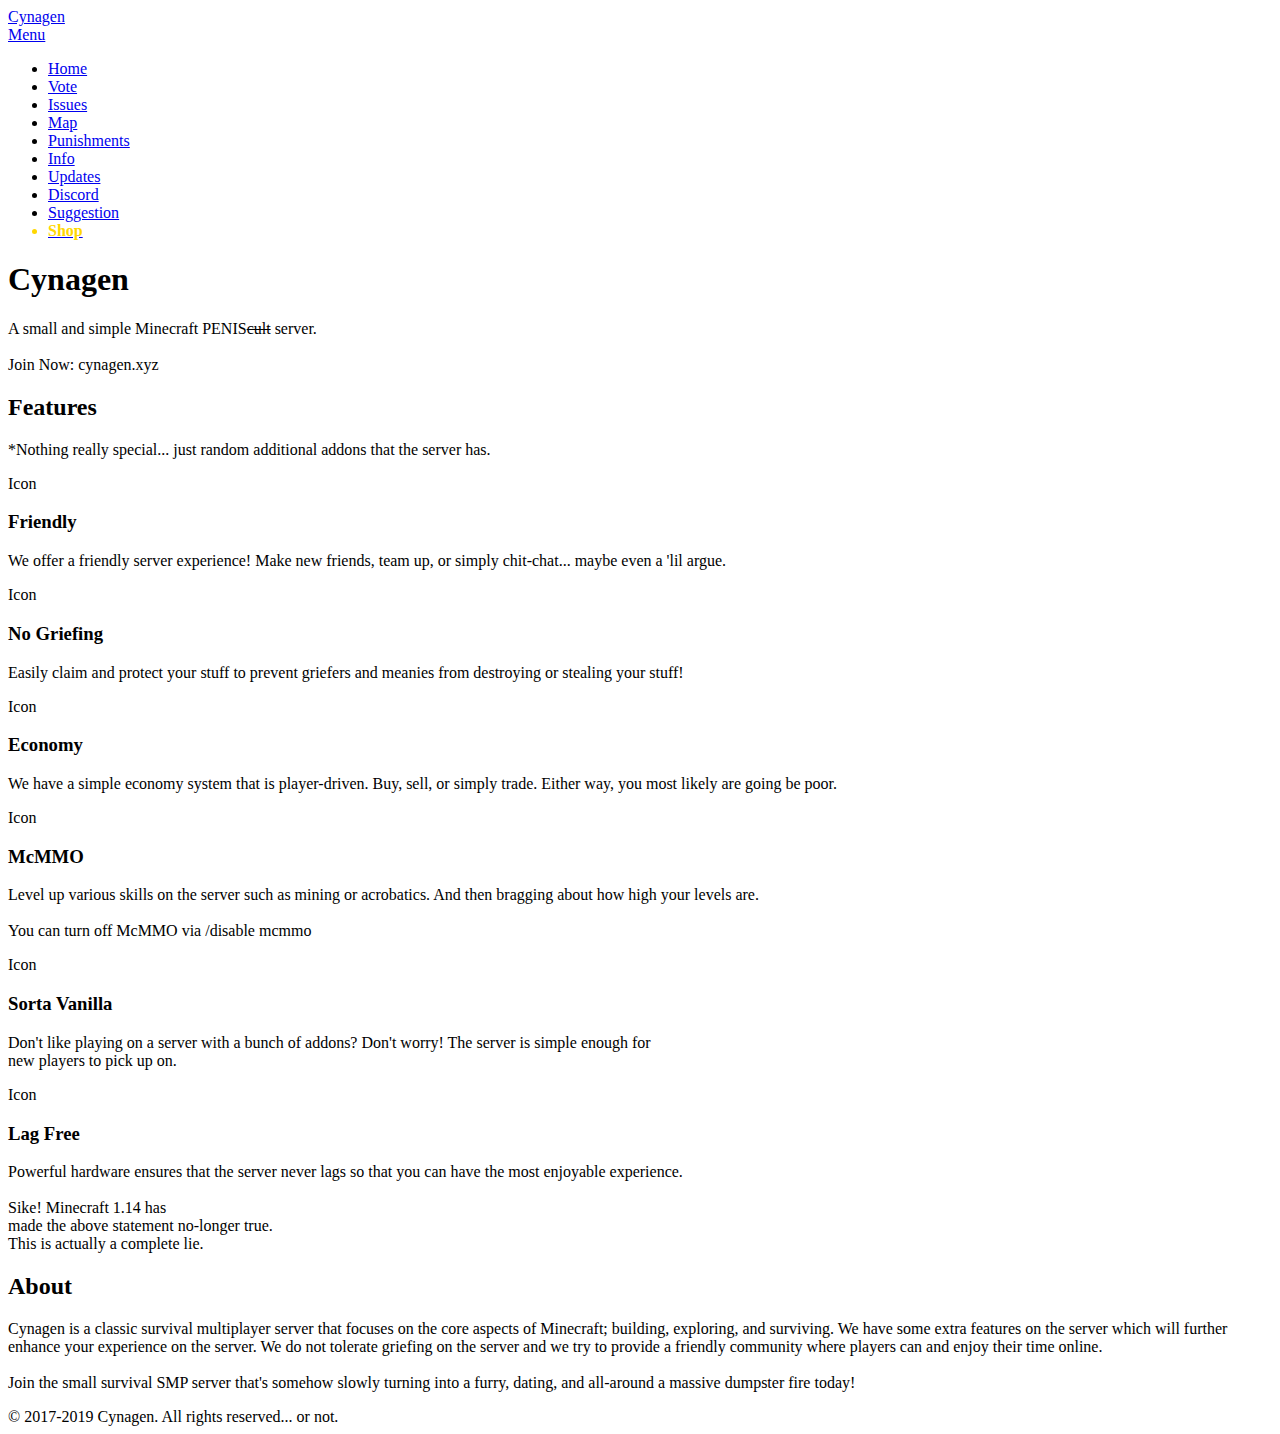
==== index.html @ 19c79ec3 "Update index.html" ====
<!DOCTYPE HTML>








<!--
	Industrious by TEMPLATED
	templated.co @templatedco
 	Released for free under the Creative Commons Attribution 3.0 license (templated.co/license)
        Link to download: https://templated.co/industrious
        I see you peeping...
-->










<html lang="en">
	<head>
		<title>Cynagen</title>
		<meta charset="utf-8" />
		<meta name="viewport" content="width=device-width, initial-scale=1, user-scalable=no" />
		<meta name="description" content="Cynagen is a small Minecraft survival server. A server with nice and fun community. We also offer Minecraft vanilla server mode.">
        <meta name="keywords" content="Minecraft,server,small,friendly,no griefing,claims,claim,Cynagen,smp,survival,mcmmo,pve,fun,weird,interesting,simple,multiplayer,mc,minecraft smp server,minecraft smp servers whitelist,vanilla smp servers,1.13 smp servers,smp minecraft,minecraft 1.13 smp,server mc">
		<link rel="stylesheet" href="assets/css/main.css" />
		<link rel="shortcut icon" type="image/png" href="./icon.png"/>
		
		<script async src="https://www.googletagmanager.com/gtag/js?id=UA-123961234-1"></script>
<script>
window.dataLayer = window.dataLayer || [];
function gtag(){dataLayer.push(arguments);}
gtag('js', new Date());

gtag('config', 'UA-123961234-1');
</script>
	</head>
	
	
	<body class="is-preload">

		<!-- Header -->
			<header id="header">
				<a class="logo" href="index.html">Cynagen</a>
				<nav>
					<a href="#menu">Menu</a>
				</nav>
			</header>

		<!-- Nav -->
			<nav id="menu">
				<ul class="links">
					<li><a href="#home">Home</a></li>
					<li><a href="https://topg.org/Minecraft/in-488463">Vote</a></li>
					<li><a href="https://github.com/Kyrobi/Cynagen/issues">Issues</a></li>
					<li><a href="http://cynagen.xyz:8123/">Map</a></li>
					<!--<li><a href="http://cynagen.xyz:8144/server">Status</a></li>-->
					<li><a href="http://cynagen.xyz/bans">Punishments</a></li>
					<li><a href="https://github.com/Kyrobi/Cynagen/wiki">Info</a></li>
					<li><a href="https://github.com/Kyrobi/Cynagen/blob/master/updates.md">Updates</a></li>
					<!--<li><a href="https://telegra.ph/Updates-11-11">Updates</a></li>-->
					<li><a href="https://discordapp.com/invite/B5JW7qp">Discord</a></li>
					<li><a href="https://github.com/Kyrobi/Cynagen/issues">Suggestion</a></li>
					<li style="color: gold;"><a href="https://cynagen.craftingstore.net/"><strong style="color: gold;">Shop</strong></a></li>
				</ul>
			</nav>

		<!-- Banner -->
			<section id="banner">
				<div class="inner">
					<h1>Cynagen</h1>
					<p>A small and simple Minecraft PENIS<strike>cult</strike> server.<br /><br />
					Join Now: cynagen.xyz</p>
				</div>
			</section>

		<!-- Highlights -->
			<section class="wrapper">
				<div class="inner">
					<header class="special">
						<h2>Features</h2>
						<p>*Nothing really special... just random additional addons that the server has.</p>
					</header>
					<div class="highlights">
						<section>
							<div class="content">
								<header>
									<a class="icon fa fa-heart"><span class="label">Icon</span></a>
									<h3>Friendly</h3>
								</header>
								<p>We offer a friendly server experience! Make new friends, team up, or simply chit-chat... maybe even a 'lil argue.</p>
							</div>
						</section>
						<section>
							<div class="content">
								<header>
									<a class="icon fa fa-ban"><span class="label">Icon</span></a>
									<h3>No Griefing</h3>
								</header>
								<p>Easily claim and protect your stuff to prevent griefers and meanies from destroying or stealing your stuff!</p>
							</div>
						</section>
						<section>
							<div class="content">
								<header>
									<a class="icon fa fa-money"><span class="label">Icon</span></a>
									<h3>Economy</h3>
								</header>
								<p>We have a simple economy system that is player-driven. Buy, sell, or simply trade. Either way, you most likely are going be poor.</p>
							</div>
						</section>
						<section>
							<div class="content">
								<header>
									<a class="icon 	fa fa-angle-double-up"><span class="label">Icon</span></a>
									<h3>McMMO</h3>
								</header>
								<p>Level up various skills on the server such as mining or acrobatics. And then bragging about how high your levels are. <br><br>You can turn off McMMO via /disable mcmmo</p>
							</div>
						</section>
						<section>
							<div class="content">
								<header>
									<a class="icon fa fa-terminal"><span class="label">Icon</span></a>
									<h3>Sorta Vanilla</h3>
								</header>
								<p>Don't like playing on a server with a bunch of addons? Don't worry! The server is simple enough for <br>new players to pick up on.</p>
							</div>
						</section>
						<section>
							<div class="content">
								<header>
									<a class="icon fa fa-flash"><span class="label">Icon</span></a>
									<h3>Lag Free</h3>
								</header>
								<p>Powerful hardware ensures that the server never lags so that you can have the most enjoyable experience. <br><br> Sike! Minecraft 1.14 has <br> made the above statement no-longer true.<br>This is actually a complete lie.</p>
							</div>
						</section>
					</div>
				</div>
			</section>

		<!-- CTA -->
			<section id="cta" class="wrapper">
				<div class="inner">
					<h2>About</h2>
					<p>Cynagen is a classic survival multiplayer server that focuses on the core aspects of Minecraft; building, exploring, and surviving. We have some extra features on the server which will further enhance your experience on the server. We do not tolerate griefing on the server and we try to provide a friendly community where players can and enjoy their time online.<br><br>Join the small survival SMP server that's somehow slowly turning into a furry, dating, and all-around a massive dumpster fire today! </p>
				</div>
			</section>

		<!-- Footer -->
			<footer id="footer">
					<div class="copyright">
						&copy; 2017-2019 Cynagen. All rights reserved... or not.
					</div>
			</footer>

		<!-- Scripts -->
			<script src="assets/js/jquery.min.js"></script>
			<!--<script src="assets/js/browser.min.js"></script>-->
			<script src="assets/js/breakpoints.min.js"></script>
			<script src="assets/js/util.js"></script>
			<script src="assets/js/main.js"></script>

	</body>
</html>
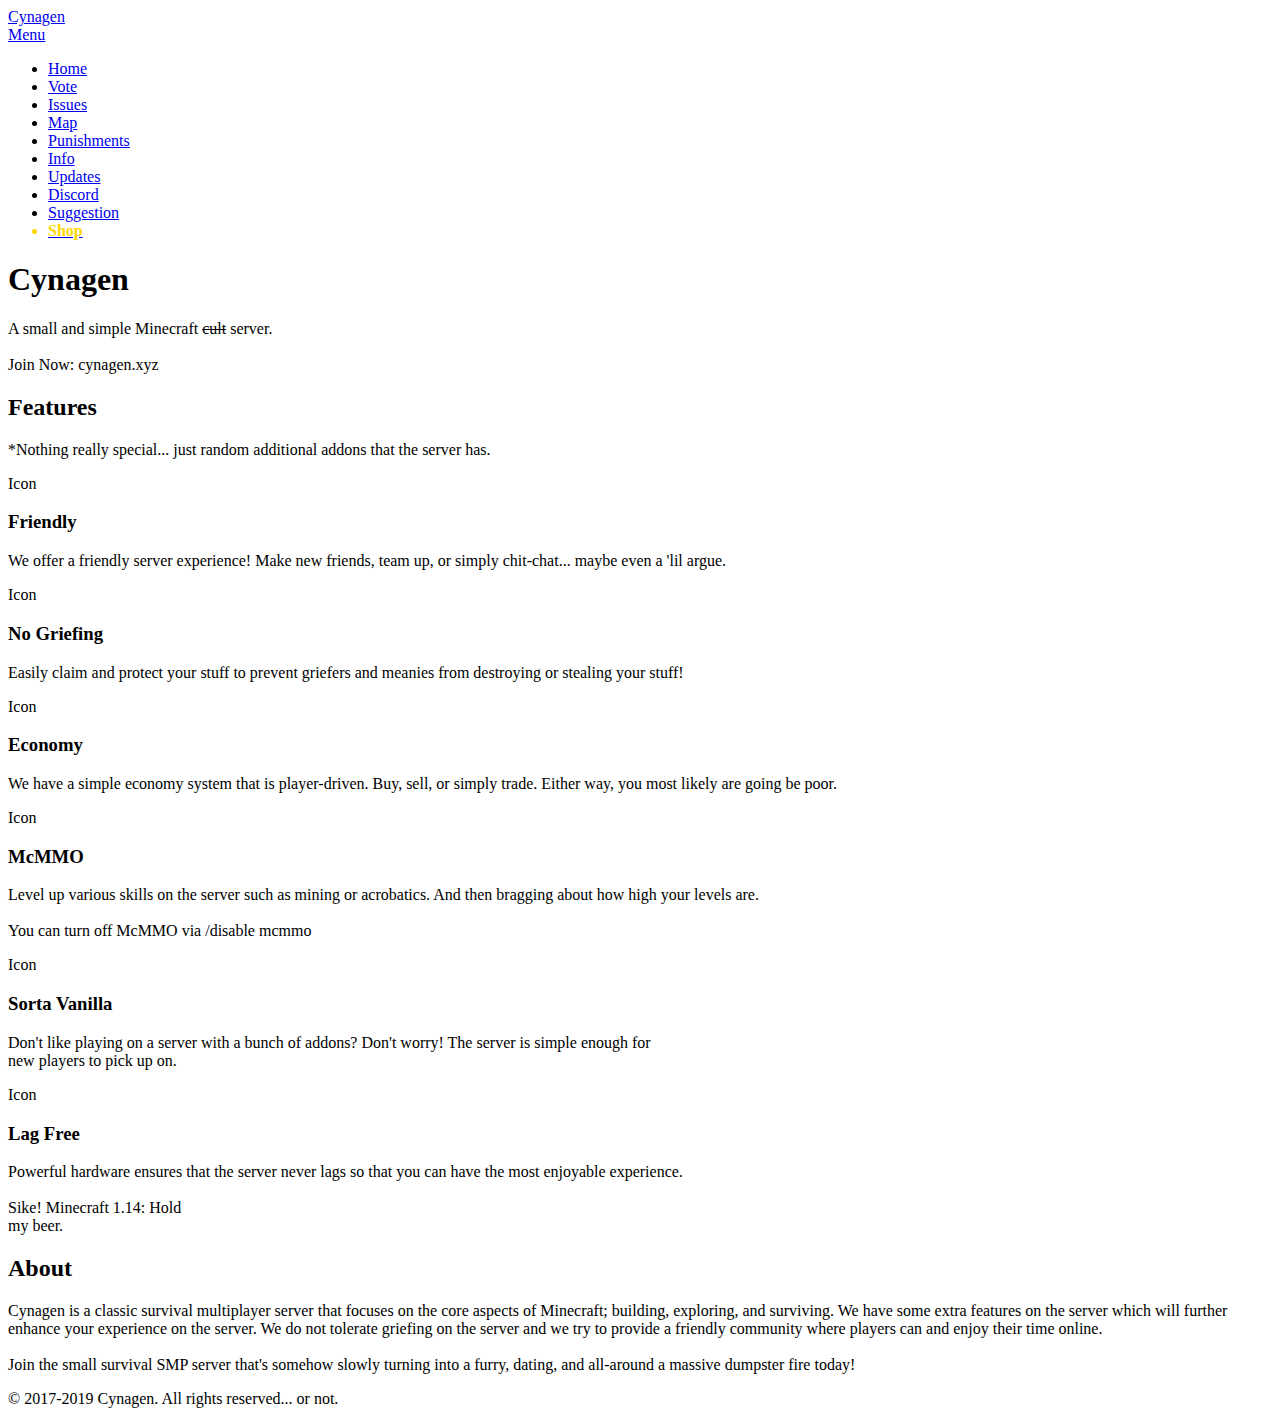
==== commit 9446dd61: "Update index.html" ====
--- a/index.html
+++ b/index.html
@@ -65,7 +65,7 @@
 					<!--<li><a href="http://cynagen.xyz:8144/server">Status</a></li>-->
 					<li><a href="http://cynagen.xyz/bans">Punishments</a></li>
 					<li><a href="https://github.com/Kyrobi/Cynagen/wiki">Info</a></li>
-					<li><a href="https://github.com/Kyrobi/Cynagen/blob/master/updates.md">Updates</a></li>
+					<li><a href="https://github.com/Kyrobi/Cynagen/blob/master/Files/Updates.md">Updates</a></li>
 					<!--<li><a href="https://telegra.ph/Updates-11-11">Updates</a></li>-->
 					<li><a href="https://discordapp.com/invite/B5JW7qp">Discord</a></li>
 					<li><a href="https://github.com/Kyrobi/Cynagen/issues">Suggestion</a></li>
@@ -77,7 +77,7 @@
 			<section id="banner">
 				<div class="inner">
 					<h1>Cynagen</h1>
-					<p>A small and simple Minecraft PENIS<strike>cult</strike> server.<br /><br />
+					<p>A small and simple Minecraft <strike>cult</strike> server.<br /><br />
 					Join Now: cynagen.xyz</p>
 				</div>
 			</section>
@@ -141,7 +141,7 @@
 									<a class="icon fa fa-flash"><span class="label">Icon</span></a>
 									<h3>Lag Free</h3>
 								</header>
-								<p>Powerful hardware ensures that the server never lags so that you can have the most enjoyable experience. <br><br> Sike! Minecraft 1.14 has <br> made the above statement no-longer true.<br>This is actually a complete lie.</p>
+								<p>Powerful hardware ensures that the server never lags so that you can have the most enjoyable experience. <br><br> Sike! Minecraft 1.14: Hold <br> my beer.</p>
 							</div>
 						</section>
 					</div>
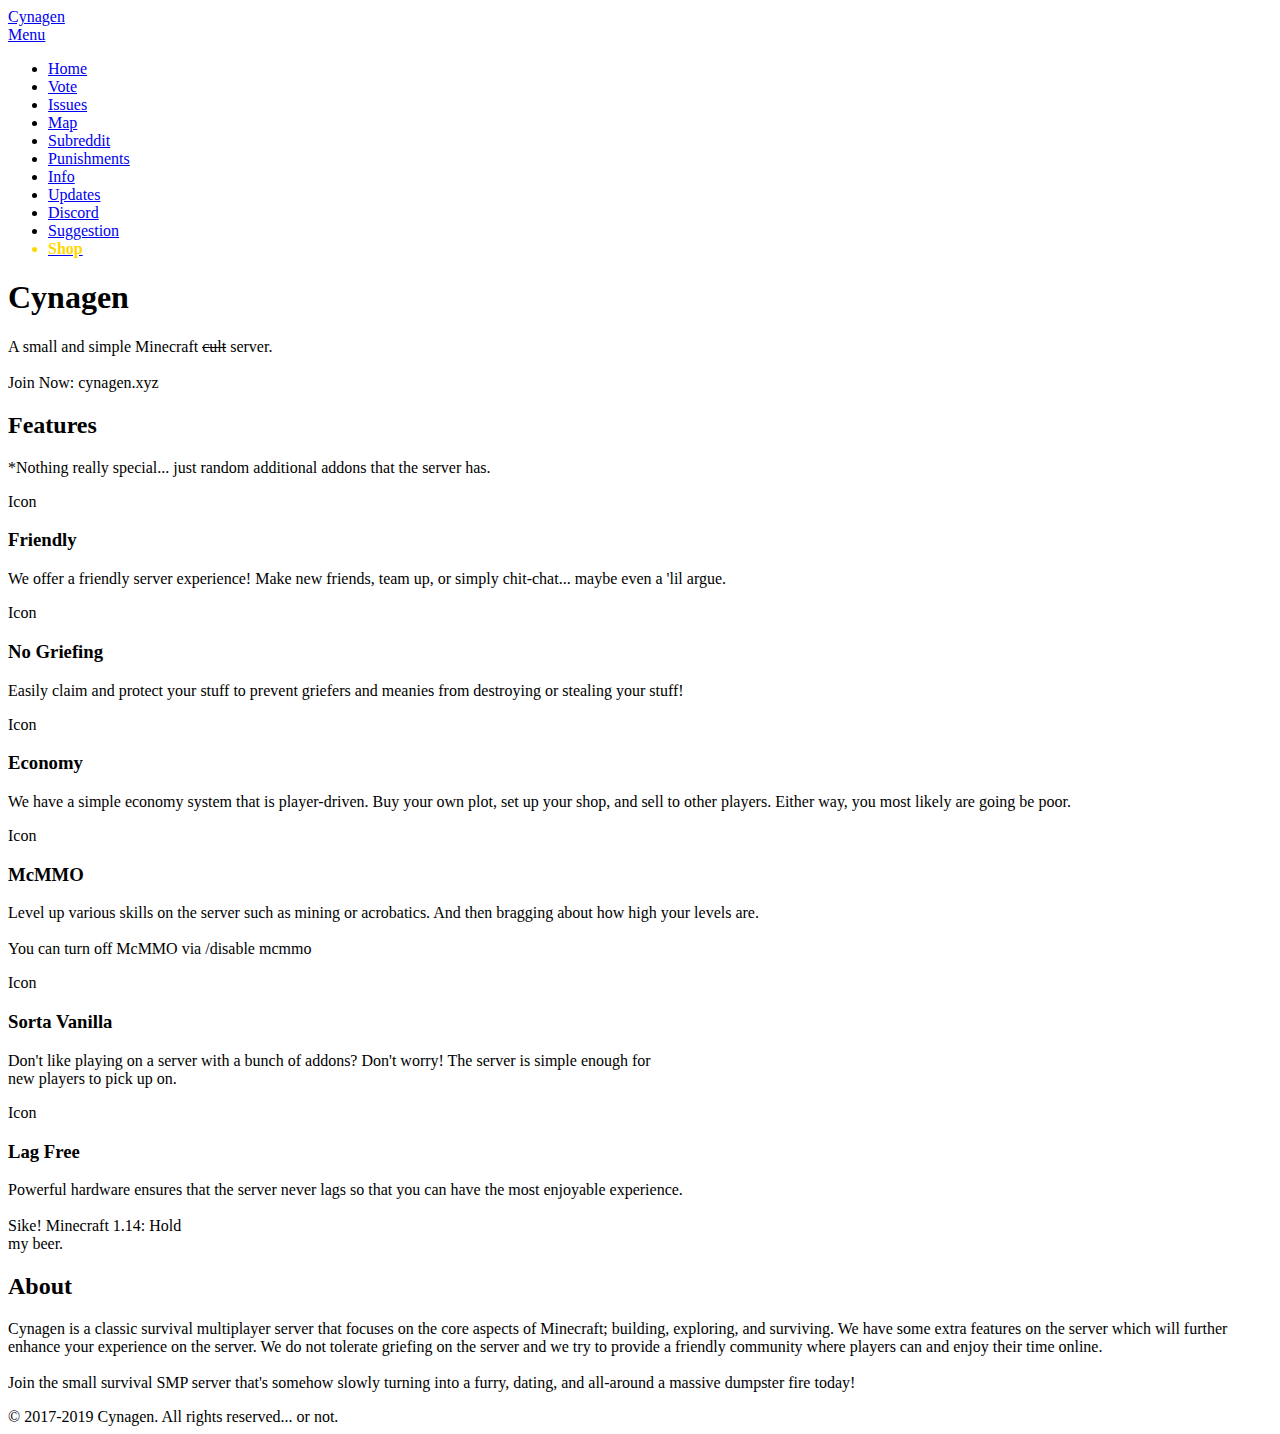
==== commit b113f5a6: "Update index.html" ====
--- a/index.html
+++ b/index.html
@@ -13,6 +13,34 @@
  	Released for free under the Creative Commons Attribution 3.0 license (templated.co/license)
         Link to download: https://templated.co/industrious
         I see you peeping...
+
+
+
+#     # ####### #     # ######     #     # ####### #     #     #####     #    #     # 
+ #   #  #     # #     # #     #    ##   ## #     # ##   ##    #     #   # #    #   #  
+  # #   #     # #     # #     #    # # # # #     # # # # #    #        #   #    # #   
+   #    #     # #     # ######     #  #  # #     # #  #  #    #  #### #     #    #    
+   #    #     # #     # #   #      #     # #     # #     #    #     # #######    #    
+   #    #     # #     # #    #     #     # #     # #     #    #     # #     #    #    
+   #    #######  #####  #     #    #     # ####### #     #     #####  #     #    #    
+
+   #    #     # ######  
+  # #   ##    # #     # 
+ #   #  # #   # #     # 
+#     # #  #  # #     # 
+####### #   # # #     # 
+#     # #    ## #     # 
+#     # #     # ###### 
+
+ #####  #######       #    ######  #######    #     # ####### #     # 
+#     # #     #      # #   #     # #           #   #  #     # #     # 
+#       #     #     #   #  #     # #            # #   #     # #     # 
+ #####  #     #    #     # ######  #####         #    #     # #     # 
+      # #     #    ####### #   #   #             #    #     # #     # 
+#     # #     #    #     # #    #  #             #    #     # #     # 
+ #####  #######    #     # #     # #######       #    #######  #####  
+                                                                      
+                                                                                      
 -->
 
 
@@ -30,7 +58,7 @@
 		<meta charset="utf-8" />
 		<meta name="viewport" content="width=device-width, initial-scale=1, user-scalable=no" />
 		<meta name="description" content="Cynagen is a small Minecraft survival server. A server with nice and fun community. We also offer Minecraft vanilla server mode.">
-        <meta name="keywords" content="Minecraft,server,small,friendly,no griefing,claims,claim,Cynagen,smp,survival,mcmmo,pve,fun,weird,interesting,simple,multiplayer,mc,minecraft smp server,minecraft smp servers whitelist,vanilla smp servers,1.13 smp servers,smp minecraft,minecraft 1.13 smp,server mc">
+        <meta name="keywords" content="Minecraft,server,small,friendly,no griefing,claims,claim,Cynagen,smp,survival,mcmmo,pve,fun,weird,interesting,simple,multiplayer,mc,minecraft smp server,minecraft smp servers whitelist,vanilla smp servers,1.14 smp servers,smp minecraft,minecraft 1.14 smp,server mc">
 		<link rel="stylesheet" href="assets/css/main.css" />
 		<link rel="shortcut icon" type="image/png" href="./icon.png"/>
 		
@@ -62,7 +90,8 @@
 					<li><a href="https://topg.org/Minecraft/in-488463">Vote</a></li>
 					<li><a href="https://github.com/Kyrobi/Cynagen/issues">Issues</a></li>
 					<li><a href="http://cynagen.xyz:8123/">Map</a></li>
-					<!--<li><a href="http://cynagen.xyz:8144/server">Status</a></li>-->
+					<!--<li><a href="http://cynagen.xyz:8144/server">Stats</a></li>-->
+					<li><a href="https://www.reddit.com/r/Cynagen/">Subreddit</a></li>
 					<li><a href="http://cynagen.xyz/bans">Punishments</a></li>
 					<li><a href="https://github.com/Kyrobi/Cynagen/wiki">Info</a></li>
 					<li><a href="https://github.com/Kyrobi/Cynagen/blob/master/Files/Updates.md">Updates</a></li>
@@ -114,7 +143,7 @@
 									<a class="icon fa fa-money"><span class="label">Icon</span></a>
 									<h3>Economy</h3>
 								</header>
-								<p>We have a simple economy system that is player-driven. Buy, sell, or simply trade. Either way, you most likely are going be poor.</p>
+								<p>We have a simple economy system that is player-driven. Buy your own plot, set up your shop, and sell to other players. Either way, you most likely are going be poor.</p>
 							</div>
 						</section>
 						<section>
@@ -172,3 +201,15 @@
 
 	</body>
 </html>
+
+<!-- 
+
+### #######    #     # ####### #     #     #####  ####### #######    ####### #     # ###  #####         #     # ####### #     # ### ######  #######     #####     #    #     # 
+ #  #           #   #  #     # #     #    #     # #       #             #    #     #  #  #     #         #   #  #     # #     # ### #     # #          #     #   # #    #   #  
+ #  #            # #   #     # #     #    #       #       #             #    #     #  #  #                # #   #     # #     #  #  #     # #          #        #   #    # #   
+ #  #####         #    #     # #     #     #####  #####   #####         #    #######  #   #####            #    #     # #     # #   ######  #####      #  #### #     #    #    
+ #  #             #    #     # #     #          # #       #             #    #     #  #        # ###       #    #     # #     #     #   #   #          #     # #######    #    
+ #  #             #    #     # #     #    #     # #       #             #    #     #  #  #     # ###       #    #     # #     #     #    #  #          #     # #     #    #    
+### #             #    #######  #####      #####  ####### #######       #    #     # ###  #####   #        #    #######  #####      #     # #######     #####  #     #    #   
+
+-->
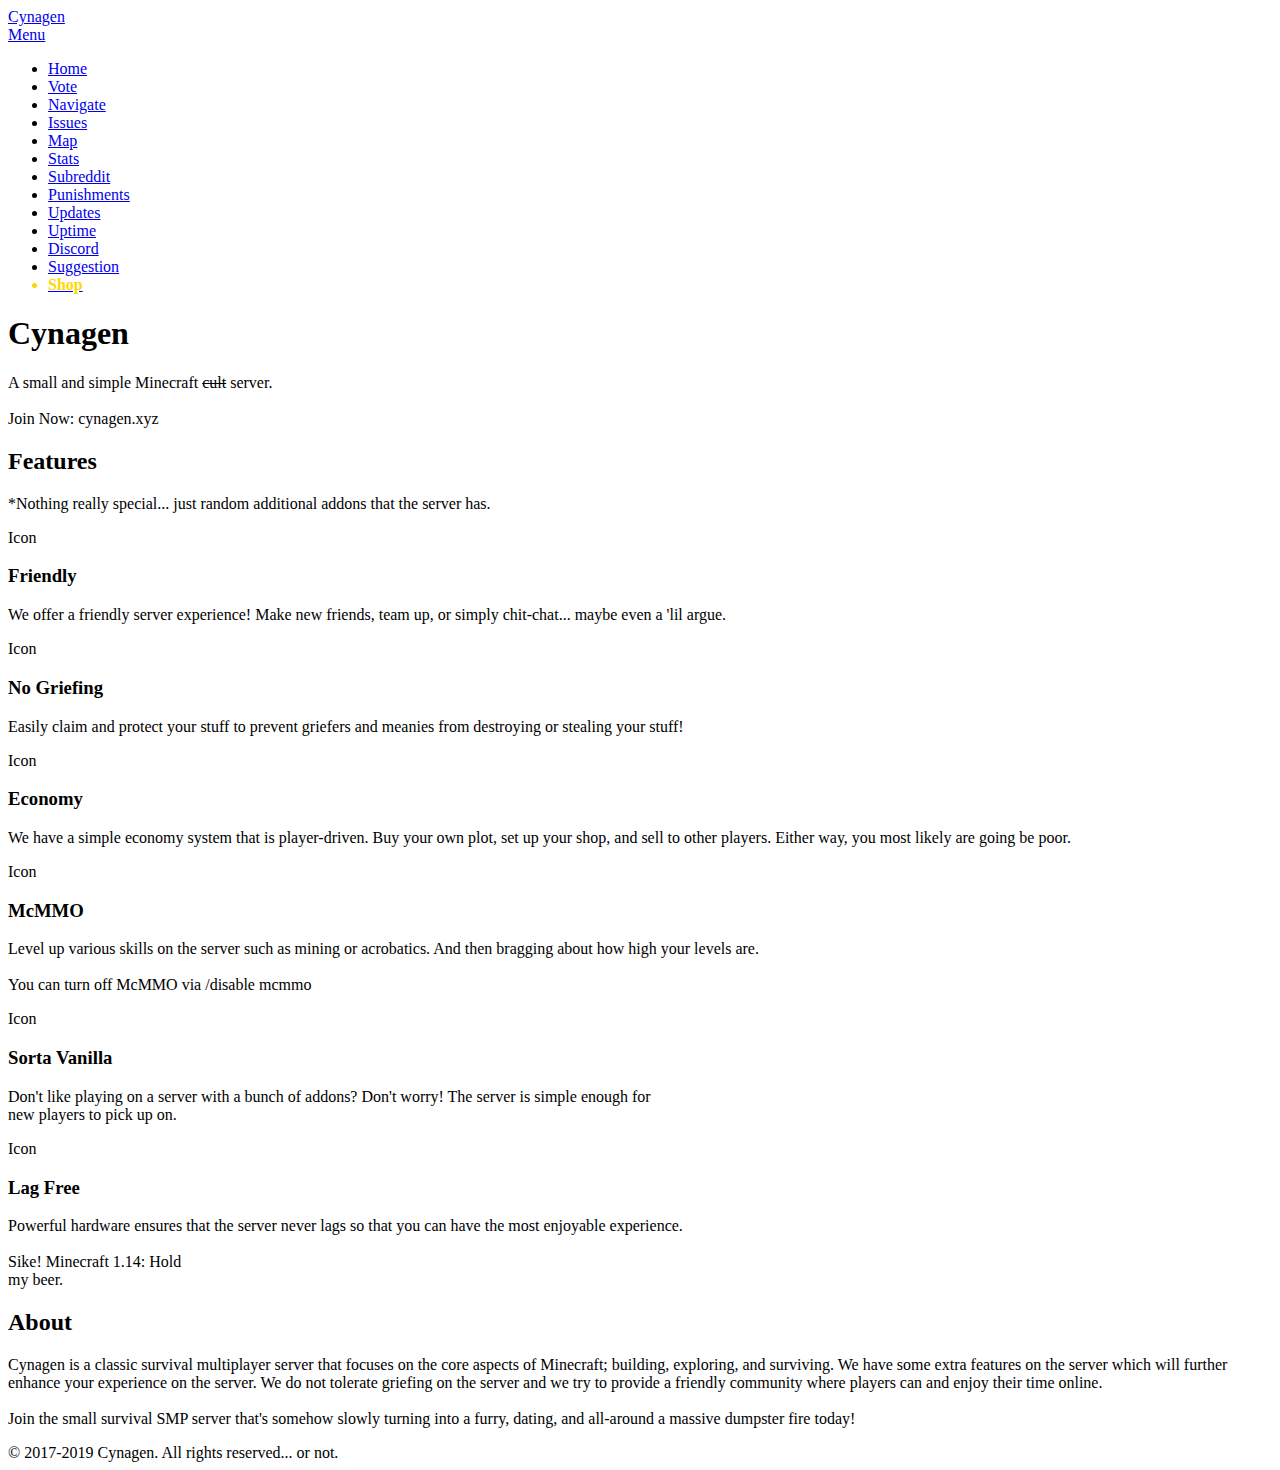
==== commit 1db70424: "Update index.html" ====
--- a/index.html
+++ b/index.html
@@ -88,14 +88,15 @@
 				<ul class="links">
 					<li><a href="#home">Home</a></li>
 					<li><a href="https://topg.org/Minecraft/in-488463">Vote</a></li>
+					<li><a href="https://github.com/Kyrobi/Cynagen/wiki">Navigate</a></li>
 					<li><a href="https://github.com/Kyrobi/Cynagen/issues">Issues</a></li>
 					<li><a href="http://cynagen.xyz:8123/">Map</a></li>
-					<!--<li><a href="http://cynagen.xyz:8144/server">Stats</a></li>-->
+					<li><a href="http://cynagen.xyz:8144/server">Stats</a></li>
 					<li><a href="https://www.reddit.com/r/Cynagen/">Subreddit</a></li>
 					<li><a href="http://cynagen.xyz/bans">Punishments</a></li>
-					<li><a href="https://github.com/Kyrobi/Cynagen/wiki">Info</a></li>
 					<li><a href="https://github.com/Kyrobi/Cynagen/blob/master/Files/Updates.md">Updates</a></li>
 					<!--<li><a href="https://telegra.ph/Updates-11-11">Updates</a></li>-->
+					<li><a href="https://stats.uptimerobot.com/pRjzBinZVw">Uptime</a></li>
 					<li><a href="https://discordapp.com/invite/B5JW7qp">Discord</a></li>
 					<li><a href="https://github.com/Kyrobi/Cynagen/issues">Suggestion</a></li>
 					<li style="color: gold;"><a href="https://cynagen.craftingstore.net/"><strong style="color: gold;">Shop</strong></a></li>
